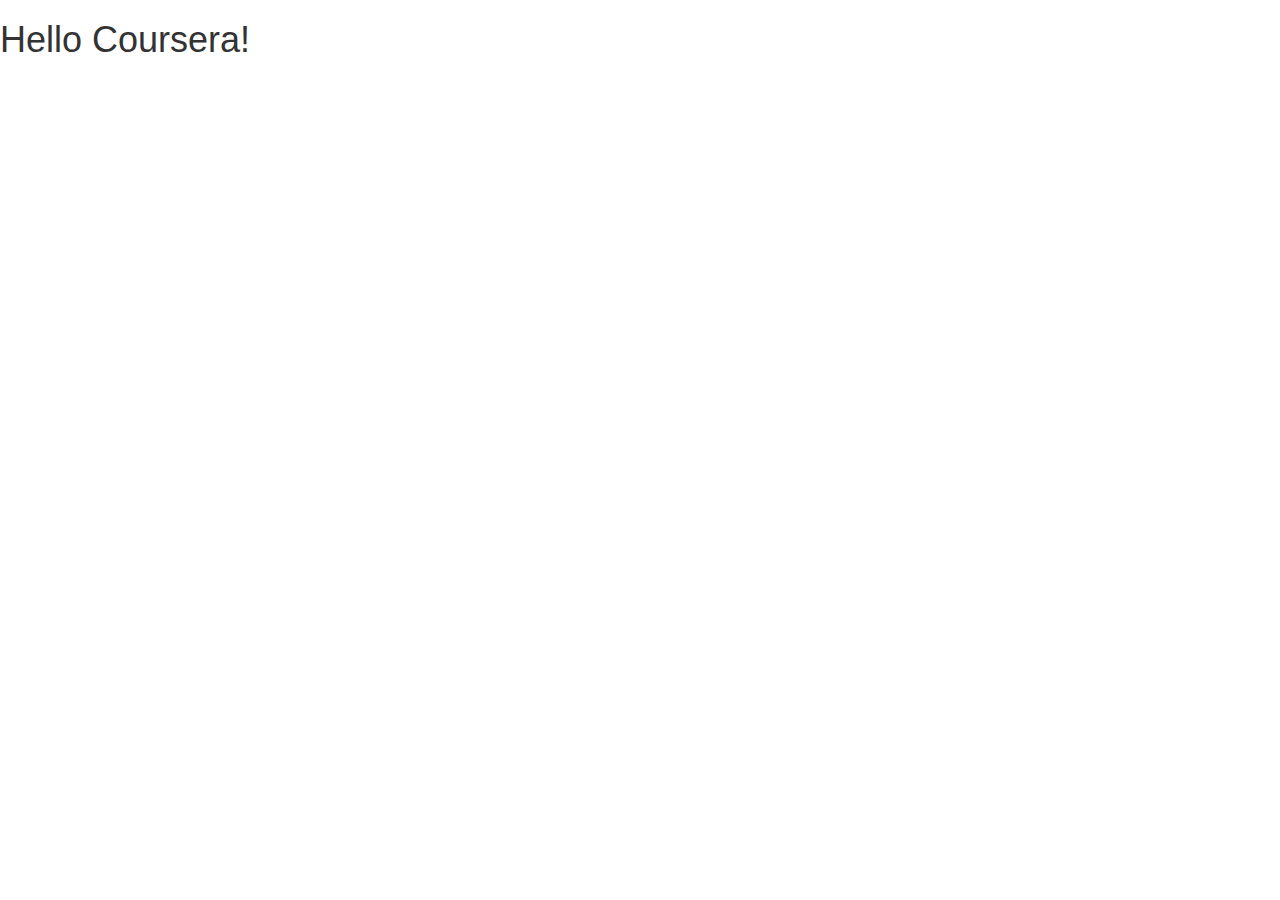
==== mod3-solution/index.html @ 259ab52b "Initial commit" ====
<!doctype html>
<html lang="en">
  <head>
    <meta charset="utf-8">
    <meta http-equiv="X-UA-Compatible" content="IE=edge">
    <meta name="viewport" content="width=device-width, initial-scale=1">

    <!-- HTML5 shim and Respond.js for IE8 support of HTML5 elements and media queries -->
    <!-- WARNING: Respond.js doesn't work if you view the page via file:// -->
    <!--[if lt IE 9]>
      <script src="https://oss.maxcdn.com/html5shiv/3.7.2/html5shiv.min.js"></script>
      <script src="https://oss.maxcdn.com/respond/1.4.2/respond.min.js"></script>
    <![endif]-->

    <title>Boostrap Starter Page</title>
    <link rel="stylesheet" href="css/bootstrap.min.css">
    <link rel="stylesheet" href="css/styles.css">
  </head>
<body>

  <h1>Hello Coursera!</h1>

  <!-- jQuery (Bootstrap JS plugins depend on it) -->
  <script src="js/jquery-1.11.3.min.js"></script>
  <script src="js/bootstrap.min.js"></script>
  <script src="js/script.js"></script>
</body>
</html>
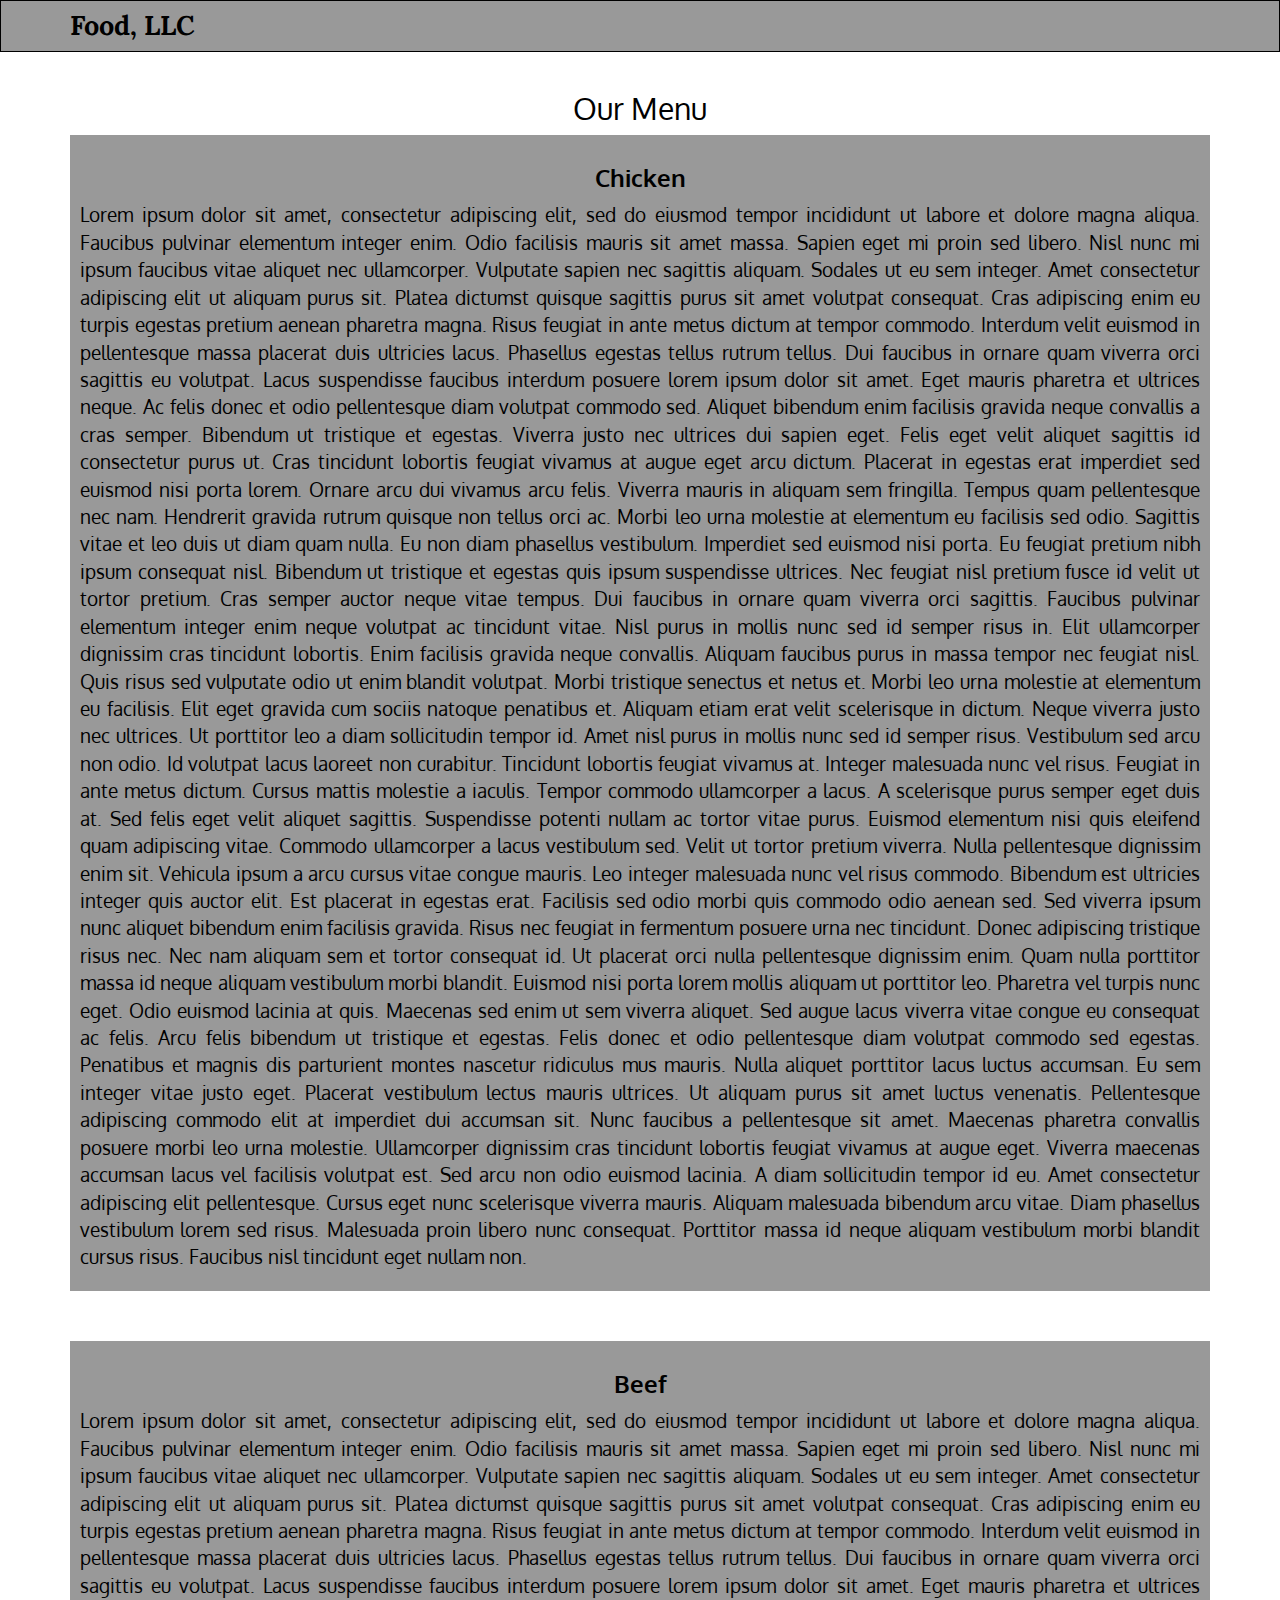
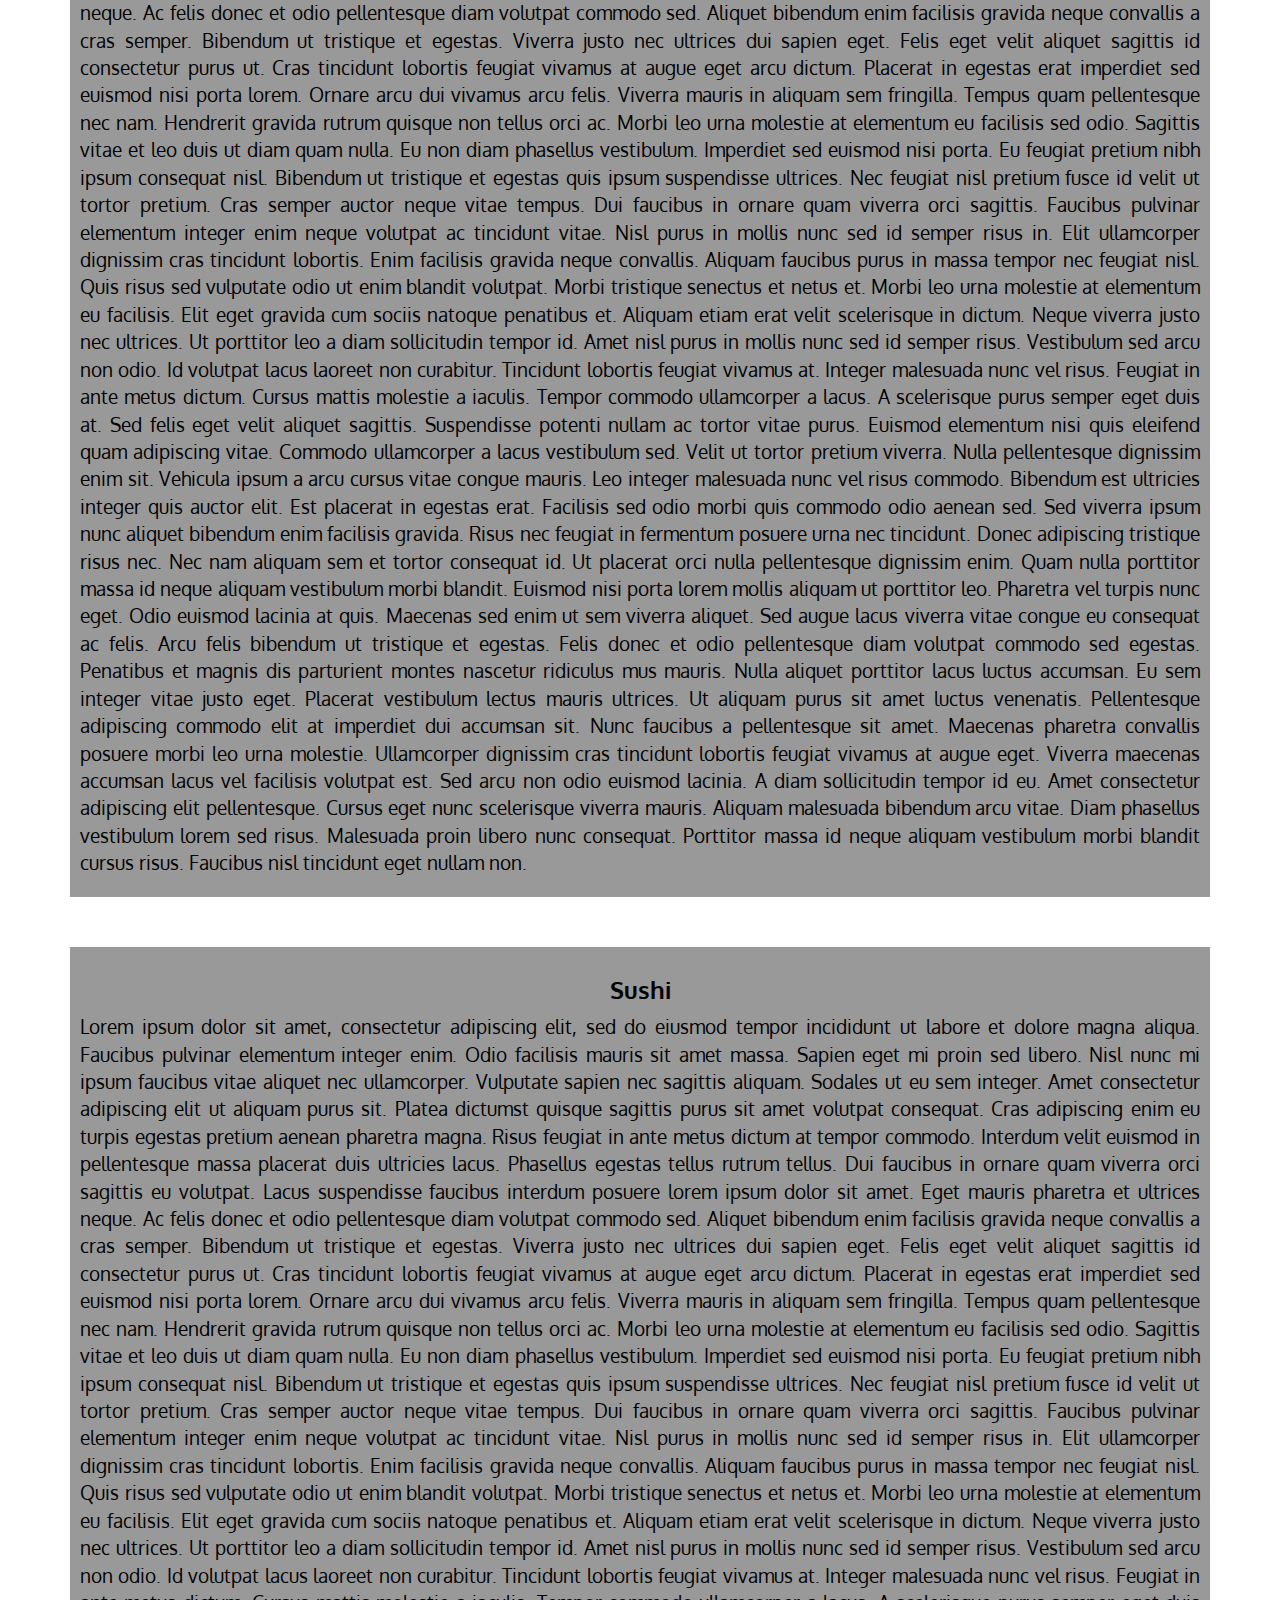
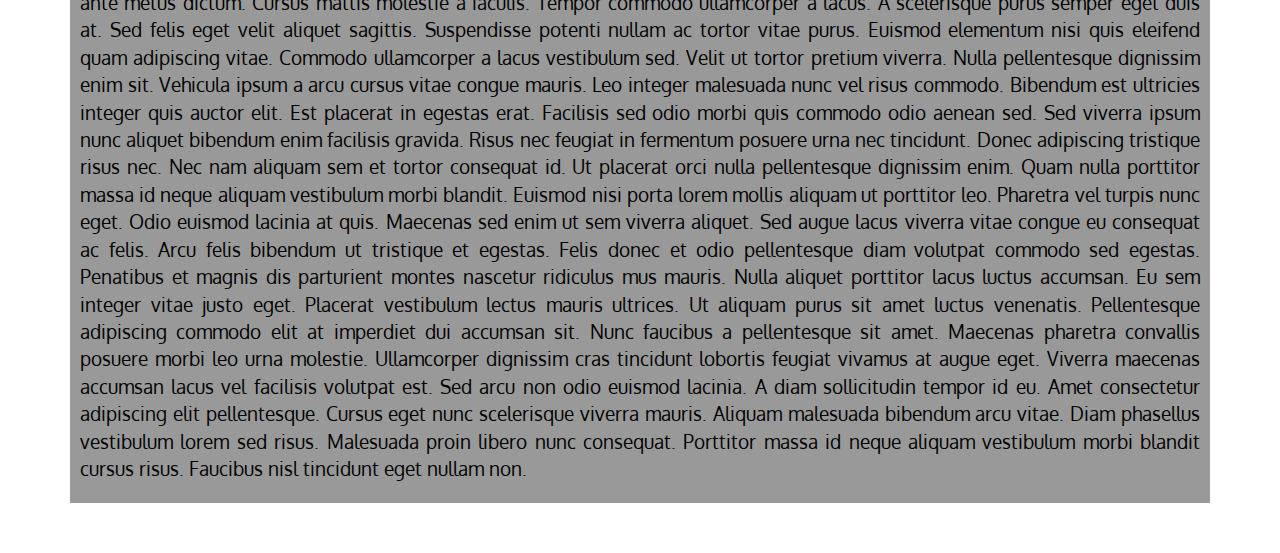
==== commit 0bc46f58: "Finish task" ====
--- a/mod3-solution/index.html
+++ b/mod3-solution/index.html
@@ -5,24 +5,84 @@
     <meta http-equiv="X-UA-Compatible" content="IE=edge">
     <meta name="viewport" content="width=device-width, initial-scale=1">
 
-    <!-- HTML5 shim and Respond.js for IE8 support of HTML5 elements and media queries -->
-    <!-- WARNING: Respond.js doesn't work if you view the page via file:// -->
-    <!--[if lt IE 9]>
-      <script src="https://oss.maxcdn.com/html5shiv/3.7.2/html5shiv.min.js"></script>
-      <script src="https://oss.maxcdn.com/respond/1.4.2/respond.min.js"></script>
-    <![endif]-->
+    <title>Mod. 3 Solution</title>
 
-    <title>Boostrap Starter Page</title>
     <link rel="stylesheet" href="css/bootstrap.min.css">
     <link rel="stylesheet" href="css/styles.css">
+    <link href='https://fonts.googleapis.com/css?family=Oxygen:400,300,700' rel='stylesheet' type='text/css'>
+    <link href='https://fonts.googleapis.com/css?family=Lora' rel='stylesheet' type='text/css'>
   </head>
-<body>
 
-  <h1>Hello Coursera!</h1>
+  <body>
+    <nav id="header-nav" class="navbar navbar-default">
+      <div class="container">
 
-  <!-- jQuery (Bootstrap JS plugins depend on it) -->
-  <script src="js/jquery-1.11.3.min.js"></script>
-  <script src="js/bootstrap.min.js"></script>
-  <script src="js/script.js"></script>
-</body>
+        <div class="navbar-header">
+          <div class="navbar-brand">
+            <h1>Food, LLC</h1>
+          </div>
+
+          <button type="button" class="navbar-toggle collapsed visible-xs" data-toggle="collapse" data-target="#collapsable-nav" aria-expanded="false">
+            <span class="sr-only">Toggle navigation</span>
+            <span class="icon-bar"></span>
+            <span class="icon-bar"></span>
+            <span class="icon-bar"></span>
+          </button>
+        </div>
+
+        <div id="collapsable-nav" class="collapse navbar-collapse">
+          <ul id="nav-list" class="nav navbar-nav navbar-right visible-xs">
+           <li>
+             <a href="#"> <br class="hidden-xs"> Chicken </a>
+           </li>
+           <li>
+             <a href="#"> <br class="hidden-xs"> Beef </a>
+           </li>
+           <li>
+             <a href="#"> <br class="hidden-xs"> Sushi </a>
+           </li>
+         </ul><!-- #nav-list -->
+        </div><!-- .collapse .navbar-collapse -->
+      </div>
+    </nav>
+
+    <div id="main-content" class="container">
+        <h2 class="text-center">Our Menu</h2>
+
+        <div id="big-text-tiles" class="row">
+          <div class="col-xs-12">
+            <div id="big-text-tile"> 
+              <h3 class="text-center"> <strong> Chicken </strong> </h3>
+              <p class="text-justify">
+                Lorem ipsum dolor sit amet, consectetur adipiscing elit, sed do eiusmod tempor incididunt ut labore et dolore magna aliqua. Faucibus pulvinar elementum integer enim. Odio facilisis mauris sit amet massa. Sapien eget mi proin sed libero. Nisl nunc mi ipsum faucibus vitae aliquet nec ullamcorper. Vulputate sapien nec sagittis aliquam. Sodales ut eu sem integer. Amet consectetur adipiscing elit ut aliquam purus sit. Platea dictumst quisque sagittis purus sit amet volutpat consequat. Cras adipiscing enim eu turpis egestas pretium aenean pharetra magna. Risus feugiat in ante metus dictum at tempor commodo. Interdum velit euismod in pellentesque massa placerat duis ultricies lacus. Phasellus egestas tellus rutrum tellus. Dui faucibus in ornare quam viverra orci sagittis eu volutpat. Lacus suspendisse faucibus interdum posuere lorem ipsum dolor sit amet. Eget mauris pharetra et ultrices neque. Ac felis donec et odio pellentesque diam volutpat commodo sed. Aliquet bibendum enim facilisis gravida neque convallis a cras semper. Bibendum ut tristique et egestas. Viverra justo nec ultrices dui sapien eget. Felis eget velit aliquet sagittis id consectetur purus ut. Cras tincidunt lobortis feugiat vivamus at augue eget arcu dictum. Placerat in egestas erat imperdiet sed euismod nisi porta lorem. Ornare arcu dui vivamus arcu felis. Viverra mauris in aliquam sem fringilla. Tempus quam pellentesque nec nam. Hendrerit gravida rutrum quisque non tellus orci ac. Morbi leo urna molestie at elementum eu facilisis sed odio. Sagittis vitae et leo duis ut diam quam nulla. Eu non diam phasellus vestibulum. Imperdiet sed euismod nisi porta. Eu feugiat pretium nibh ipsum consequat nisl. Bibendum ut tristique et egestas quis ipsum suspendisse ultrices. Nec feugiat nisl pretium fusce id velit ut tortor pretium. Cras semper auctor neque vitae tempus. Dui faucibus in ornare quam viverra orci sagittis. Faucibus pulvinar elementum integer enim neque volutpat ac tincidunt vitae. Nisl purus in mollis nunc sed id semper risus in. Elit ullamcorper dignissim cras tincidunt lobortis. Enim facilisis gravida neque convallis. Aliquam faucibus purus in massa tempor nec feugiat nisl. Quis risus sed vulputate odio ut enim blandit volutpat. Morbi tristique senectus et netus et. Morbi leo urna molestie at elementum eu facilisis. Elit eget gravida cum sociis natoque penatibus et. Aliquam etiam erat velit scelerisque in dictum. Neque viverra justo nec ultrices. Ut porttitor leo a diam sollicitudin tempor id. Amet nisl purus in mollis nunc sed id semper risus. Vestibulum sed arcu non odio. Id volutpat lacus laoreet non curabitur. Tincidunt lobortis feugiat vivamus at. Integer malesuada nunc vel risus. Feugiat in ante metus dictum. Cursus mattis molestie a iaculis. Tempor commodo ullamcorper a lacus. A scelerisque purus semper eget duis at. Sed felis eget velit aliquet sagittis. Suspendisse potenti nullam ac tortor vitae purus. Euismod elementum nisi quis eleifend quam adipiscing vitae. Commodo ullamcorper a lacus vestibulum sed. Velit ut tortor pretium viverra. Nulla pellentesque dignissim enim sit. Vehicula ipsum a arcu cursus vitae congue mauris. Leo integer malesuada nunc vel risus commodo. Bibendum est ultricies integer quis auctor elit. Est placerat in egestas erat. Facilisis sed odio morbi quis commodo odio aenean sed. Sed viverra ipsum nunc aliquet bibendum enim facilisis gravida. Risus nec feugiat in fermentum posuere urna nec tincidunt. Donec adipiscing tristique risus nec. Nec nam aliquam sem et tortor consequat id. Ut placerat orci nulla pellentesque dignissim enim. Quam nulla porttitor massa id neque aliquam vestibulum morbi blandit. Euismod nisi porta lorem mollis aliquam ut porttitor leo. Pharetra vel turpis nunc eget. Odio euismod lacinia at quis. Maecenas sed enim ut sem viverra aliquet. Sed augue lacus viverra vitae congue eu consequat ac felis. Arcu felis bibendum ut tristique et egestas. Felis donec et odio pellentesque diam volutpat commodo sed egestas. Penatibus et magnis dis parturient montes nascetur ridiculus mus mauris. Nulla aliquet porttitor lacus luctus accumsan. Eu sem integer vitae justo eget. Placerat vestibulum lectus mauris ultrices. Ut aliquam purus sit amet luctus venenatis. Pellentesque adipiscing commodo elit at imperdiet dui accumsan sit. Nunc faucibus a pellentesque sit amet. Maecenas pharetra convallis posuere morbi leo urna molestie. Ullamcorper dignissim cras tincidunt lobortis feugiat vivamus at augue eget. Viverra maecenas accumsan lacus vel facilisis volutpat est. Sed arcu non odio euismod lacinia. A diam sollicitudin tempor id eu. Amet consectetur adipiscing elit pellentesque. Cursus eget nunc scelerisque viverra mauris. Aliquam malesuada bibendum arcu vitae. Diam phasellus vestibulum lorem sed risus. Malesuada proin libero nunc consequat. Porttitor massa id neque aliquam vestibulum morbi blandit cursus risus. Faucibus nisl tincidunt eget nullam non.
+              </p> 
+            </div>
+          </div>
+
+          <div class="col-xs-12">
+            <div id="big-text-tile"> 
+              <h3 class="text-center"> <strong> Beef </strong> </h3>
+              <p class="text-justify">
+                Lorem ipsum dolor sit amet, consectetur adipiscing elit, sed do eiusmod tempor incididunt ut labore et dolore magna aliqua. Faucibus pulvinar elementum integer enim. Odio facilisis mauris sit amet massa. Sapien eget mi proin sed libero. Nisl nunc mi ipsum faucibus vitae aliquet nec ullamcorper. Vulputate sapien nec sagittis aliquam. Sodales ut eu sem integer. Amet consectetur adipiscing elit ut aliquam purus sit. Platea dictumst quisque sagittis purus sit amet volutpat consequat. Cras adipiscing enim eu turpis egestas pretium aenean pharetra magna. Risus feugiat in ante metus dictum at tempor commodo. Interdum velit euismod in pellentesque massa placerat duis ultricies lacus. Phasellus egestas tellus rutrum tellus. Dui faucibus in ornare quam viverra orci sagittis eu volutpat. Lacus suspendisse faucibus interdum posuere lorem ipsum dolor sit amet. Eget mauris pharetra et ultrices neque. Ac felis donec et odio pellentesque diam volutpat commodo sed. Aliquet bibendum enim facilisis gravida neque convallis a cras semper. Bibendum ut tristique et egestas. Viverra justo nec ultrices dui sapien eget. Felis eget velit aliquet sagittis id consectetur purus ut. Cras tincidunt lobortis feugiat vivamus at augue eget arcu dictum. Placerat in egestas erat imperdiet sed euismod nisi porta lorem. Ornare arcu dui vivamus arcu felis. Viverra mauris in aliquam sem fringilla. Tempus quam pellentesque nec nam. Hendrerit gravida rutrum quisque non tellus orci ac. Morbi leo urna molestie at elementum eu facilisis sed odio. Sagittis vitae et leo duis ut diam quam nulla. Eu non diam phasellus vestibulum. Imperdiet sed euismod nisi porta. Eu feugiat pretium nibh ipsum consequat nisl. Bibendum ut tristique et egestas quis ipsum suspendisse ultrices. Nec feugiat nisl pretium fusce id velit ut tortor pretium. Cras semper auctor neque vitae tempus. Dui faucibus in ornare quam viverra orci sagittis. Faucibus pulvinar elementum integer enim neque volutpat ac tincidunt vitae. Nisl purus in mollis nunc sed id semper risus in. Elit ullamcorper dignissim cras tincidunt lobortis. Enim facilisis gravida neque convallis. Aliquam faucibus purus in massa tempor nec feugiat nisl. Quis risus sed vulputate odio ut enim blandit volutpat. Morbi tristique senectus et netus et. Morbi leo urna molestie at elementum eu facilisis. Elit eget gravida cum sociis natoque penatibus et. Aliquam etiam erat velit scelerisque in dictum. Neque viverra justo nec ultrices. Ut porttitor leo a diam sollicitudin tempor id. Amet nisl purus in mollis nunc sed id semper risus. Vestibulum sed arcu non odio. Id volutpat lacus laoreet non curabitur. Tincidunt lobortis feugiat vivamus at. Integer malesuada nunc vel risus. Feugiat in ante metus dictum. Cursus mattis molestie a iaculis. Tempor commodo ullamcorper a lacus. A scelerisque purus semper eget duis at. Sed felis eget velit aliquet sagittis. Suspendisse potenti nullam ac tortor vitae purus. Euismod elementum nisi quis eleifend quam adipiscing vitae. Commodo ullamcorper a lacus vestibulum sed. Velit ut tortor pretium viverra. Nulla pellentesque dignissim enim sit. Vehicula ipsum a arcu cursus vitae congue mauris. Leo integer malesuada nunc vel risus commodo. Bibendum est ultricies integer quis auctor elit. Est placerat in egestas erat. Facilisis sed odio morbi quis commodo odio aenean sed. Sed viverra ipsum nunc aliquet bibendum enim facilisis gravida. Risus nec feugiat in fermentum posuere urna nec tincidunt. Donec adipiscing tristique risus nec. Nec nam aliquam sem et tortor consequat id. Ut placerat orci nulla pellentesque dignissim enim. Quam nulla porttitor massa id neque aliquam vestibulum morbi blandit. Euismod nisi porta lorem mollis aliquam ut porttitor leo. Pharetra vel turpis nunc eget. Odio euismod lacinia at quis. Maecenas sed enim ut sem viverra aliquet. Sed augue lacus viverra vitae congue eu consequat ac felis. Arcu felis bibendum ut tristique et egestas. Felis donec et odio pellentesque diam volutpat commodo sed egestas. Penatibus et magnis dis parturient montes nascetur ridiculus mus mauris. Nulla aliquet porttitor lacus luctus accumsan. Eu sem integer vitae justo eget. Placerat vestibulum lectus mauris ultrices. Ut aliquam purus sit amet luctus venenatis. Pellentesque adipiscing commodo elit at imperdiet dui accumsan sit. Nunc faucibus a pellentesque sit amet. Maecenas pharetra convallis posuere morbi leo urna molestie. Ullamcorper dignissim cras tincidunt lobortis feugiat vivamus at augue eget. Viverra maecenas accumsan lacus vel facilisis volutpat est. Sed arcu non odio euismod lacinia. A diam sollicitudin tempor id eu. Amet consectetur adipiscing elit pellentesque. Cursus eget nunc scelerisque viverra mauris. Aliquam malesuada bibendum arcu vitae. Diam phasellus vestibulum lorem sed risus. Malesuada proin libero nunc consequat. Porttitor massa id neque aliquam vestibulum morbi blandit cursus risus. Faucibus nisl tincidunt eget nullam non.
+              </p> 
+            </div>
+          </div>
+
+          <div class="col-xs-12">
+            <div id="big-text-tile"> 
+              <h3 class="text-center"> <strong> Sushi </strong> </h3>
+              <p class="text-justify">
+                Lorem ipsum dolor sit amet, consectetur adipiscing elit, sed do eiusmod tempor incididunt ut labore et dolore magna aliqua. Faucibus pulvinar elementum integer enim. Odio facilisis mauris sit amet massa. Sapien eget mi proin sed libero. Nisl nunc mi ipsum faucibus vitae aliquet nec ullamcorper. Vulputate sapien nec sagittis aliquam. Sodales ut eu sem integer. Amet consectetur adipiscing elit ut aliquam purus sit. Platea dictumst quisque sagittis purus sit amet volutpat consequat. Cras adipiscing enim eu turpis egestas pretium aenean pharetra magna. Risus feugiat in ante metus dictum at tempor commodo. Interdum velit euismod in pellentesque massa placerat duis ultricies lacus. Phasellus egestas tellus rutrum tellus. Dui faucibus in ornare quam viverra orci sagittis eu volutpat. Lacus suspendisse faucibus interdum posuere lorem ipsum dolor sit amet. Eget mauris pharetra et ultrices neque. Ac felis donec et odio pellentesque diam volutpat commodo sed. Aliquet bibendum enim facilisis gravida neque convallis a cras semper. Bibendum ut tristique et egestas. Viverra justo nec ultrices dui sapien eget. Felis eget velit aliquet sagittis id consectetur purus ut. Cras tincidunt lobortis feugiat vivamus at augue eget arcu dictum. Placerat in egestas erat imperdiet sed euismod nisi porta lorem. Ornare arcu dui vivamus arcu felis. Viverra mauris in aliquam sem fringilla. Tempus quam pellentesque nec nam. Hendrerit gravida rutrum quisque non tellus orci ac. Morbi leo urna molestie at elementum eu facilisis sed odio. Sagittis vitae et leo duis ut diam quam nulla. Eu non diam phasellus vestibulum. Imperdiet sed euismod nisi porta. Eu feugiat pretium nibh ipsum consequat nisl. Bibendum ut tristique et egestas quis ipsum suspendisse ultrices. Nec feugiat nisl pretium fusce id velit ut tortor pretium. Cras semper auctor neque vitae tempus. Dui faucibus in ornare quam viverra orci sagittis. Faucibus pulvinar elementum integer enim neque volutpat ac tincidunt vitae. Nisl purus in mollis nunc sed id semper risus in. Elit ullamcorper dignissim cras tincidunt lobortis. Enim facilisis gravida neque convallis. Aliquam faucibus purus in massa tempor nec feugiat nisl. Quis risus sed vulputate odio ut enim blandit volutpat. Morbi tristique senectus et netus et. Morbi leo urna molestie at elementum eu facilisis. Elit eget gravida cum sociis natoque penatibus et. Aliquam etiam erat velit scelerisque in dictum. Neque viverra justo nec ultrices. Ut porttitor leo a diam sollicitudin tempor id. Amet nisl purus in mollis nunc sed id semper risus. Vestibulum sed arcu non odio. Id volutpat lacus laoreet non curabitur. Tincidunt lobortis feugiat vivamus at. Integer malesuada nunc vel risus. Feugiat in ante metus dictum. Cursus mattis molestie a iaculis. Tempor commodo ullamcorper a lacus. A scelerisque purus semper eget duis at. Sed felis eget velit aliquet sagittis. Suspendisse potenti nullam ac tortor vitae purus. Euismod elementum nisi quis eleifend quam adipiscing vitae. Commodo ullamcorper a lacus vestibulum sed. Velit ut tortor pretium viverra. Nulla pellentesque dignissim enim sit. Vehicula ipsum a arcu cursus vitae congue mauris. Leo integer malesuada nunc vel risus commodo. Bibendum est ultricies integer quis auctor elit. Est placerat in egestas erat. Facilisis sed odio morbi quis commodo odio aenean sed. Sed viverra ipsum nunc aliquet bibendum enim facilisis gravida. Risus nec feugiat in fermentum posuere urna nec tincidunt. Donec adipiscing tristique risus nec. Nec nam aliquam sem et tortor consequat id. Ut placerat orci nulla pellentesque dignissim enim. Quam nulla porttitor massa id neque aliquam vestibulum morbi blandit. Euismod nisi porta lorem mollis aliquam ut porttitor leo. Pharetra vel turpis nunc eget. Odio euismod lacinia at quis. Maecenas sed enim ut sem viverra aliquet. Sed augue lacus viverra vitae congue eu consequat ac felis. Arcu felis bibendum ut tristique et egestas. Felis donec et odio pellentesque diam volutpat commodo sed egestas. Penatibus et magnis dis parturient montes nascetur ridiculus mus mauris. Nulla aliquet porttitor lacus luctus accumsan. Eu sem integer vitae justo eget. Placerat vestibulum lectus mauris ultrices. Ut aliquam purus sit amet luctus venenatis. Pellentesque adipiscing commodo elit at imperdiet dui accumsan sit. Nunc faucibus a pellentesque sit amet. Maecenas pharetra convallis posuere morbi leo urna molestie. Ullamcorper dignissim cras tincidunt lobortis feugiat vivamus at augue eget. Viverra maecenas accumsan lacus vel facilisis volutpat est. Sed arcu non odio euismod lacinia. A diam sollicitudin tempor id eu. Amet consectetur adipiscing elit pellentesque. Cursus eget nunc scelerisque viverra mauris. Aliquam malesuada bibendum arcu vitae. Diam phasellus vestibulum lorem sed risus. Malesuada proin libero nunc consequat. Porttitor massa id neque aliquam vestibulum morbi blandit cursus risus. Faucibus nisl tincidunt eget nullam non.
+              </p> 
+            </div>
+          </div>
+
+        </div>
+    </div>
+
+    <!-- jQuery (Bootstrap JS plugins depend on it) -->
+    <script src="js/jquery-1.11.3.min.js"></script>
+    <script src="js/bootstrap.min.js"></script>
+    <script src="js/script.js"></script>
+  </body>
 </html>
--- a/mod3-solution/css/styles.css
+++ b/mod3-solution/css/styles.css
@@ -0,0 +1,82 @@
+body {
+  font-size: 16px;
+  color: #000000;
+  background-color: #FFFFFF;
+  font-family: 'Oxygen', sans-serif;
+}
+
+/** HEADER **/
+#header-nav {
+  background-color: #999999;
+  border-radius: 0;
+  border: 1px solid;
+}
+
+.navbar-brand {
+  padding-top: 10px;
+}
+
+.navbar-brand h1 {
+  font-family: 'Lora', serif;
+  color: #000000;
+  font-size: 1.5em;
+  font-weight: bold;
+  margin-top: 0;
+  margin-bottom: 0;
+}
+.navbar-brand a:hover, .navbar-brand a:focus {
+  text-decoration: none;
+}
+
+#collapsable-nav {
+  padding: 0;
+}
+
+#nav-list a {
+  color: #000000;
+  background-color: #FFFFFF;
+  text-align: center;
+}
+
+#nav-list a:hover {
+  background: #999999;
+}
+
+#nav-list a span {
+  font-size: 1.8em;
+}
+
+li {
+  border-top: 1px solid #000000;
+}
+
+.navbar-header button.navbar-toggle, .navbar-header .icon-bar {
+  border: 1px solid #000000;
+}
+
+.navbar-header button.navbar-toggle {
+  clear: both;
+  margin-top: -40px;
+}
+
+.navbar-nav {
+  margin: 0px;
+}
+
+/** END HEADER **/
+
+/** MAIN CONTENT **/
+
+#big-text-tile {
+  width: 100%;
+  padding: 10px;
+  font-size: 1.2em;
+
+  background-color: #999999;
+}
+
+.col-xs-12 {
+  margin-bottom: 50px;
+}
+
+/** END MAIN CONTENT **/
